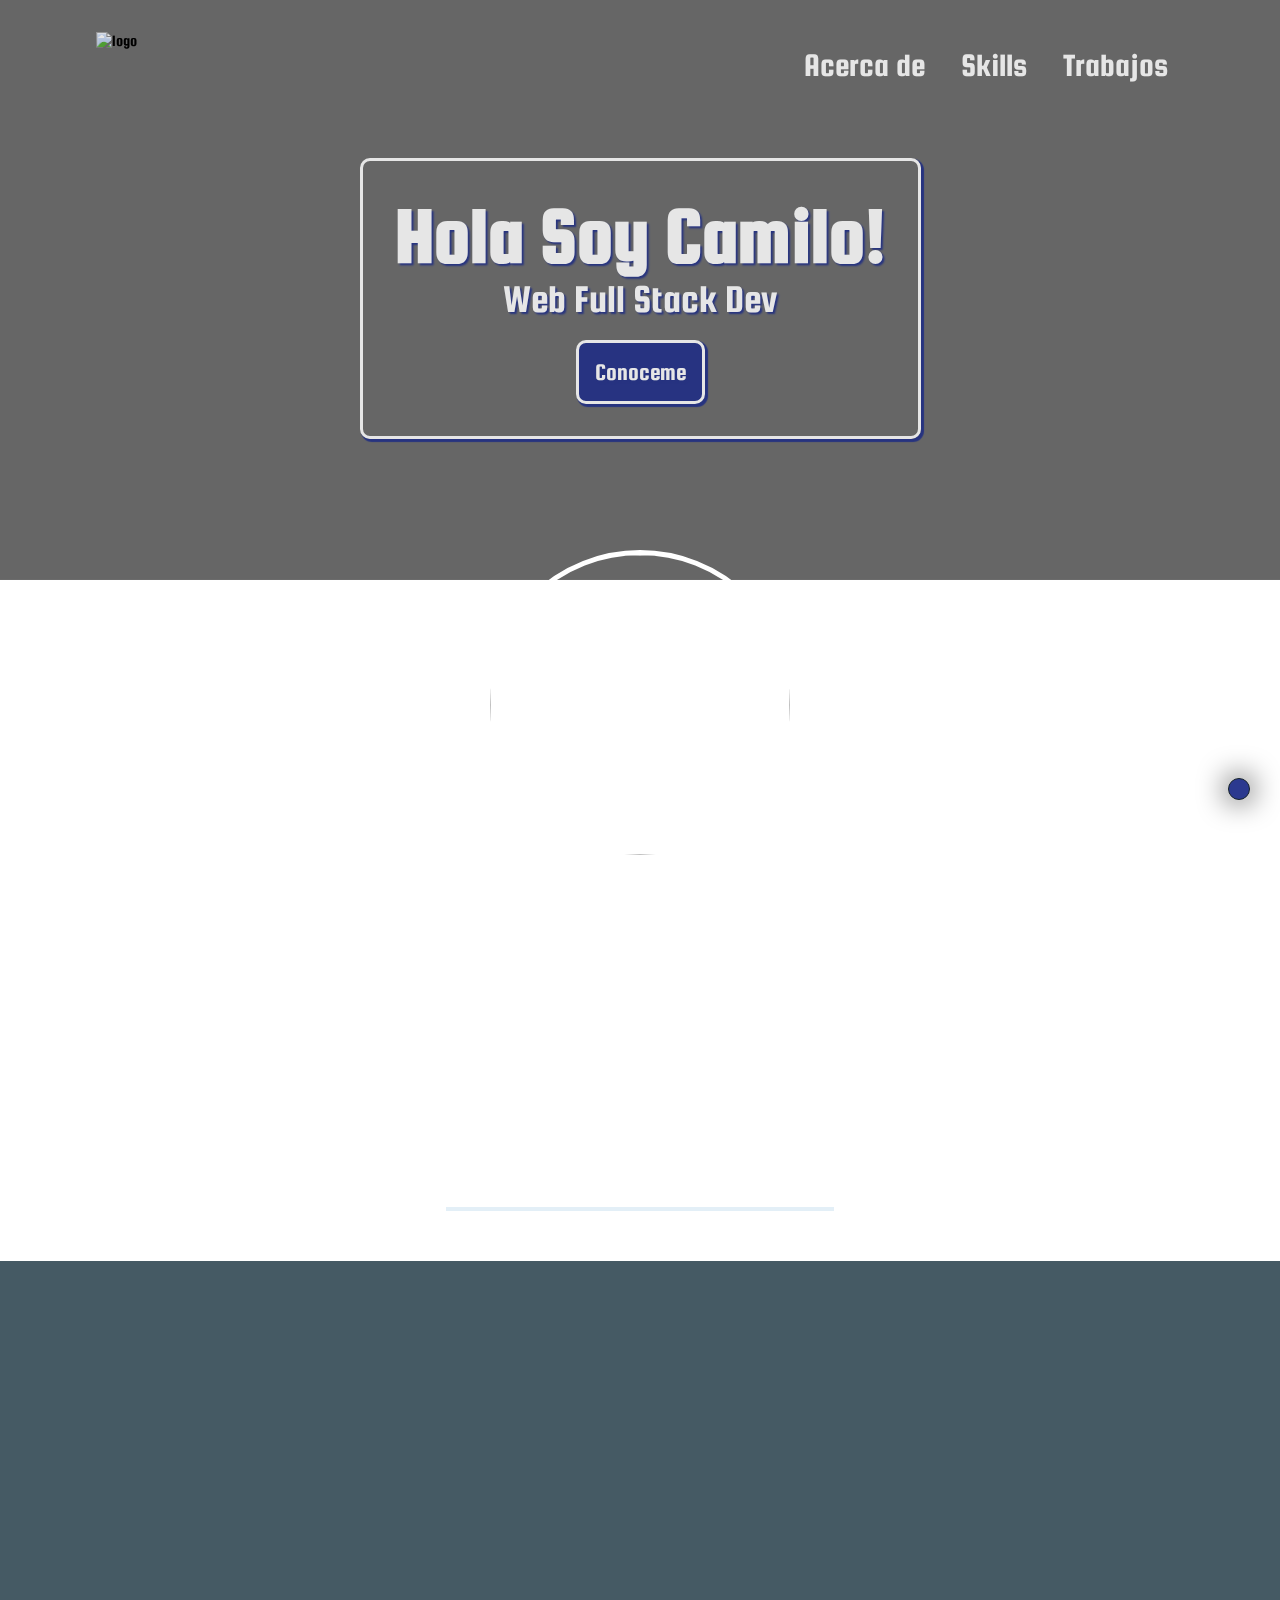
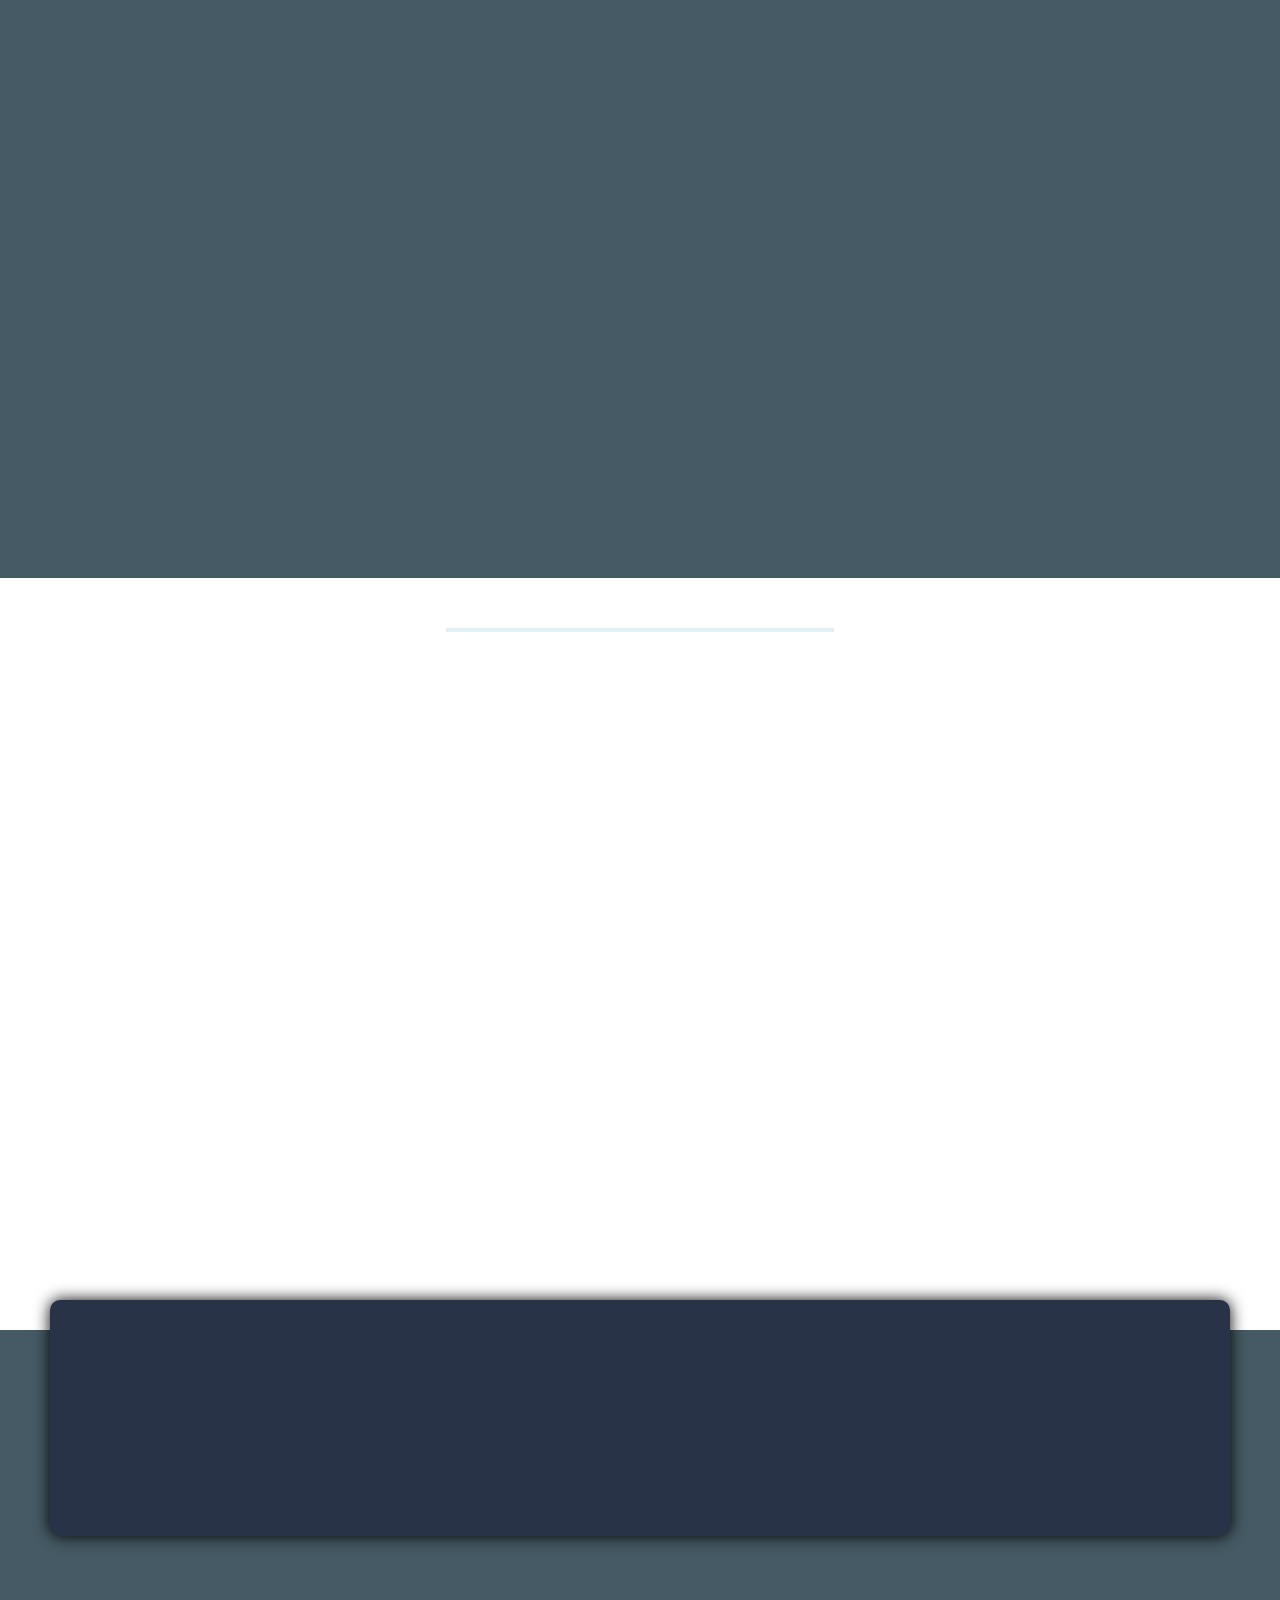
==== index.html @ a63fb5ce "Add go top arrow" ====
<!DOCTYPE html>
<html lang="en">
<head>
    <meta charset="UTF-8">
    <meta name="viewport" content="width=device-width, initial-scale=1.0">
    <meta http-equiv="X-UA-Compatible" content="ie=edge">
    <title>Camilo Acevedo</title>

    <link href="https://unpkg.com/aos@2.3.1/dist/aos.css" rel="stylesheet">
    <link href="https://fonts.googleapis.com/css?family=Squada+One&display=swap" rel="stylesheet">
    <link href="style.css" rel="stylesheet">
</head>
<body>

        <span class="go-top fas fa-arrow-up"></span>

        <div class="container-header">
	
                <nav>
                    <div class="navbar-brand">
                        <img src="https://img.icons8.com/color/48/000000/whale.png" height="54" alt="logo"/>
                    </div>
                    <div class="navbar-menu">
                        <div id="burguer-container">
                            <span onclick="openMenu()" class="burguer-menu">
                              <i class="fas fa-bars"></i>
                            </span>
                        </div>
                        
                        <div id="menu-options">
                            <ul>
                                <li>
                                    <a id="1" onclick="goToSection(this)">Acerca de</a>
                                </li>
                                <li>
                                    <a id="2" onclick="goToSection(this)">Skills</a>
                                </li>
                                <li>
                                    <a id="3" onclick="goToSection(this)">Trabajos</a>
                                </li>
                            </ul>
                        </div>
                    </div>
              </nav>
                
                <div data-aos="fade-up" class="text-header">
                    <div class="text-title">
                        <h1>Hola Soy Camilo!</h1>
                        <p>Web Full Stack Dev</p>
                        <a id="1" onclick="goToSection(this)" class="btn">Conoceme</a>
                    </div>
                </div>
                
            </div>
            
                <section class="about-me" id="1-section">
                    <div data-aos="fade-up" class="profile-container">
                        <div class="profile-photo">
                            <img src="https://cdn.pixabay.com/photo/2015/10/05/22/37/blank-profile-picture-973460_960_720.png" alt="" width="250" height="250">
                        </div>
                        <h3 data-aos="fade-up">Acerca de mi</h3>
                        <p data-aos="fade-up">
                            Mi nombre es Camilo Acevedo y soy <strong>desarrollador web full stack</strong>. Tengo experiencia a nivel de soporte tecnico y me estoy aventurando en el mundo del desarrollo web. Ya he realizado algunos proyectos en tecnologías como <strong>Java SE & MySQL</strong>, ademas de tambien he desarrollado sitios web con tecnologías como <strong>HTML5, CSS3 & JavaScript</strong> además de implementar otras tecnologías más orientas al BackEnd como <strong>NodeJS</strong> del cual me considero un entusiasth.
                        </p>
                        <img data-aos="fade-up" src="https://img.icons8.com/color/200/000000/source-code.png">
                    </div>
                </section>
            
            <div class="separator"></div>
            
            <section class="skills" id="2-section">
                <div class="skills-container">
                    <h3 data-aos="fade-up">Skills</h3>
                    <p data-aos="fade-up">
                        En esta sección, encontraras todas mis <strong>SKILLS</strong>(habilidades), en cuanto a herramientas para gestión de proyectos, herramienta de desarrollo de software y habilidades personales, que hacen de mí un gran profesional.
                    </p>
                    <div data-aos="fade-up" class="row skills-card">
                        <div data-aos="fade-up" class="column col-6 column-separator">
                            <h4>
                                Personales
                            </h4>
                            <p>
                                Estas son mis <strong>características personales</strong>, que hacen parte de mi ser, como profesional y que complementan mi rol técnico.
                            </p>
                            <ul>
                                <li>
                                    Pensamiento ágil y facilidad para el aprendizaje de conceptos técnicos.
                                </li>
                                <li>
                                    Compromiso y alto nivel de responsabilidad, con los proyectos a los que me encuentro asignado.
                                </li>
                                <li>
                                    Integridad y ética profesional.
                                </li>
                                <li>
                                    Alto nivel de autonomía, entendimiento y alcance de manera exitosa de los objetivos planteados.
                                </li>
                            </ul>
                        </div>
                        <div data-aos="fade-up" class="column col-6">
                            <h4>
                                Técnicas
                            </h4>
                            <p>
                                Estas son mis <strong>habilidades técnicas</strong> & <strong>herramientas</strong>, que constantemente estoy fortaleciendo y que en cada proyecto que emprendo, las aplicó al máximo!
                            </p>
                            <ul data-aos="fade-up" class="tech-icons">
                                <li>
                                    <img src="https://img.icons8.com/color/96/000000/html-5.png">
                                    <img src="https://img.icons8.com/color/96/000000/css3.png">
                                    <img src="https://img.icons8.com/color/96/000000/javascript.png">
                                </li>
                                <li>
                                    <img src="https://img.icons8.com/color/96/000000/nodejs.png">
                                    <img src="https://img.icons8.com/color/96/000000/java-coffee-cup-logo.png">
                                    <img src="https://img.icons8.com/ios/100/000000/mysql-logo.png">
                                </li>
                            </ul>
                        </div>
                    </div>
                </div>
            </section>
            
            <div class="separator" style="margin-top: 50px"></div>
            
            <section class="jobs" id="3-section">
                <div class="jobs-container">
                    <h3 data-aos="fade-up">Mis trabajos</h3>
                    <p data-aos="fade-up">
                        Mira algunos de mis trabajos, los cuales se encuentran publicados al ser sitios web o en su defecto te los presento en los repositorios de mi cuenta de <strong>GitHub</strong>
                    </p>
                    <div>
                        <div data-aos="fade-up" class="row">
                            
                            <div class="column col-4">
                                
                                <div class="card-job">
                                    
                                    <div class="card-img-job">
                                        <img src="https://images.unsplash.com/photo-1511578194003-00c80e42dc9b?ixlib=rb-1.2.1&ixid=eyJhcHBfaWQiOjEyMDd9&auto=format&fit=crop&w=1350&q=80" alt="">
                                    </div>
                                    <div data-aos="fade-up" class="card-body">
                                        <h4>TCBUEN</h4>
                                        <p>
                                            HTML5 - CSS3 - JavaScript - PHP - WordPress
                                        </p>
                                        <a href="https://www.tcbuen.com/" target="_blank" class="card-btn">Conocer</a>
                                    </div>
                                    
                                </div>
                                
                            </div>
                            
                            <div class="column col-4">
                                
                                <div class="card-job">
                                    
                                    <div class="card-img-job">
                                        <img src="https://images.unsplash.com/photo-1484330191673-3354ce741b46?ixlib=rb-1.2.1&ixid=eyJhcHBfaWQiOjEyMDd9&auto=format&fit=crop&w=1350&q=80" alt="">
                                    </div>
                                    <div data-aos="fade-up" class="card-body">
                                        <h4>CORPBUNTUR</h4>
                                        <p>
                                            HTML5 - CSS3 - JavaScript - NodeJS - MDBootstrap
                                        </p>
                                        <a href="https://github.com/k4dm3l/BuenaventuraTuristica" target="_blank" class="card-btn">Conocer</a>
                                    </div>
                                    
                                </div>
                                
                            </div>
                            
                            <div class="column col-4">
                                
                                <div class="card-job">
                                    
                                    <div class="card-img-job">
                                        <img src="https://images.unsplash.com/photo-1489875347897-49f64b51c1f8?ixlib=rb-1.2.1&ixid=eyJhcHBfaWQiOjEyMDd9&auto=format&fit=crop&w=1350&q=80" alt="">
                                    </div>
                                    <div data-aos="fade-up" class="card-body">
                                        <h4>Carnivoros</h4>
                                        <p>
                                            JavaSE - MySQL (Sistema Caja Registradora)
                                        </p>
                                        <a href="https://github.com/k4dm3l/WorkIt-Java" target="_blank" class="card-btn">Conocer</a>
                                    </div>
                                    
                                </div>
                                
                            </div>
                            
                        </div>
                    </div>
                </div>
            </section>
            
            
            
            <section class="contact-me">
                <div class="contact-me-p">
                    <div class="card-contact-me">
                        
                        <div data-aos="fade-up" class="row">
                            <div class="column col-6">
                                <p class="card-start-proyect mg-bt">
                                    Iniciemos un proyecto!
                                </p>
                                <a class="card-contact-btn" href="mailto:c.acevedo1993@gmail.com">Contactame</a>
                            </div>
                            <div class="column col-6">
                                <p class="card-start-proyect-1">
                                    Te encuentras interead@ en trabajar conmigo? Un café y una buena charla puede dar inicio a un gran proyecto!
                                </p>
                            </div>
                        </div>
                        
                    </div>
                </div>
                
                <div data-aos="fade-up" class="social-networks-container">
                    <div class="network-icons">
                        <ul class="list-networks">
                            <li class="icon">
                                <a class="twitter" href="https://twitter.com/Acevedo1993C" target="_blank">
                                    <i class="fab fa-twitter"></i>
                                </a>
                            </li>
                            <li class="icon">
                                <a class="github" href="https://github.com/k4dm3l" target="_blank">
                                    <i class="fab fa-github"></i>
                                </a>
                            </li>
                            <li class="icon">
                                <a class="linkedin" href="https://www.linkedin.com/in/camilo-acevedo-0819a1179/" target="_blank">
                                    <i class="fab fa-linkedin"></i>
                                </a>
                            </li>
                            <li class="icon">
                                <a class="hackerrank" href="https://www.hackerrank.com/c_acevedo1993" target="_blank">
                                    <i class="fab fa-hackerrank"></i>
                                </a>
                            </li>
                        </ul>
                    </div>
                    
                    <div class="credits">
                        <p>
                            <script type="text/javascript">
                                copyright=new Date();
                                update=copyright.getFullYear();
                                document.write("Sitio Hecho a Mano - © "+update);
                            </script>
                        </p>
                    </div>
                </div>
            </section>


            <!-- SCRIPTS CDN's-->
            <script src="https://unpkg.com/aos@2.3.1/dist/aos.js"></script>
            <script src="https://kit.fontawesome.com/675105a60e.js"></script>
            <script type="text/javascript" src="https://cdnjs.cloudflare.com/ajax/libs/jquery/3.4.0/jquery.min.js"></script>
            <script src="my_js.js"></script>

</body>
</html>
---- style.css ----
* {
	margin: 0;
	padding: 0;
	font-family: 'Squada One', cursive;
}

html {
  scroll-behavior: smooth;
}

/*HEADER SECTION*/
.container-header {
	min-height: 50vh;
	padding: 2rem 6rem;
	background-image: linear-gradient(
      rgba(0, 0, 0, 0.2),
      rgba(0, 0, 0, 0.2)
    ),url('https://images.unsplash.com/photo-1515879218367-8466d910aaa4?ixlib=rb-1.2.1&ixid=eyJhcHBfaWQiOjEyMDd9&auto=format&fit=crop&w=1350&q=80');
	background-position: center;
	background-repeat: no-repeat;
	background-size: cover;
	background-color: rgba(0,0,0,0.5);
	filter: brightness(0.9);
	position: relative;
	
	box-sizing: border-box;
}

/* NAVBAR */
nav {
	display: flex;
	justify-content: space-between;
}

nav ul {
	list-style: none;
}

nav li {
	font-size: 1.7em;
	padding: 1rem;
	color: white;
}

nav li:hover {
  	background: #2B398E;
	border-radius: 5px 5px 5px 5px;
    transition: ease-in 0.4s;
    cursor: pointer;
}

.navbar-brand img {
	width: 4rem;
	height: 4rem;
}

.burguer-menu {
	padding: 1rem;
	display: inline-block;
	color: white;
   font-size: 4em;
}

.burguer-menu:hover {
  cursor: pointer;
/*   color: grey; */
}

#burguer-container {
  text-align: right;
}

#menu-options {
  	/*display: none;*/
	text-align: right;
	justify-content: space-between;
	
	max-height: 0;
	transition: max-height 0.8s;
	overflow: hidden;
}

#menu-options.is-active {
  	display: block;
	max-height: 270px;
	transition: max-height 0.8s;
}

.text-header {
	color: white;
	display: flex;
	justify-content: center;
	align-items: center;
	margin: 10%;
}

.text-title {
	padding: 2rem;
	align-self: center;
	border: solid 3px;
	border-radius: 10px 10px 10px 10px;
	box-shadow: 2px 2px 1px 1px #2B398E;
	display: flex;
	flex-direction: column;
	box-sizing: border-box;
}

.text-title h1 {
	font-size: 5em;
	text-shadow: 2px 2px 2px #2B398E;
}

.text-title p {
	font-size: 2.5em;
	text-shadow: 2px 2px 2px #2B398E;
	text-align: center;
}

.text-title a {
	color: white;
	font-size: 1.5em;
	text-shadow: 2px 2px 2px #2B398E;
	text-decoration: none;
	align-self: center;
}

.btn {
	background: #2B398F;
	padding: 1rem;
	margin-top: 20px;
	
	border: solid 3px;
	border-radius: 10px 10px 10px 10px;
	box-shadow: 2px 2px 1px 1px #2B398E;
}

.btn:hover {
	background: #3e51c3;
    transition: ease-in 0.4s;
    cursor: pointer;
}

/*ABOUT ME SECTION*/
.about-me {
	text-align: center;
	overflow: visible;
	position: relative;
}

.profile-container {
	/*overflow: visible;*/
	width: 90%;
	margin: auto;
}

.profile-photo {
	margin-top: -70px;
}

.profile-photo img {
	border-radius: 50%;
	border: 5px solid rgba(255, 255, 255);
}

.profile-container h3 {
	margin: 50px;
	font-size: 2.2em;
	text-shadow: 2px 2px 2px #E3EFF7;
}

.profile-container p {
	margin: 20px;
	font-size: 1.7em;
	color: #455A64;
}


/*SKILL SECTION*/
.skills {
	margin-top: 50px;
	padding-bottom: 100px;
	background: #455A64;
}

.skills-container {
	text-align: center;
	width: 85%;
	margin: auto;
}

.skills-container p {
	color: white;
	font-size: 1.3em;
	margin-bottom: 50px;
}

.skills-container h3 {
	color: white;
	padding: 50px;
	font-size: 2.2em;
	text-shadow: 2px 2px 2px #5F6263;
}

.row h4 {
	color: black;
	padding: 20px;
	font-size: 1.5em;
	text-shadow: 2px 2px 2px #E3EFF7;
}

.row p {
	color: #455A64;
	padding: 10px;
	font-size: 1.3em;
}

.skills-card {
	background: #f0f0f0;
	border-radius: 10px 10px 10px 10px;
	box-shadow: 0 0 0.7em black;
}

.skills-card ul {
	list-style: none;
	text-align: left;
	padding-left: 4rem;
}

.tech-icons {
	list-style: none;
	text-align: center !important;
	padding-left: 4rem;
}

.skills-card li {
	padding: 0.8rem;
	font-size: 1.2em;
}

/*JOBS SECTION*/
.jobs {
	/*position: relative;*/
	margin-bottom: 100px;
}

.jobs-container {
	text-align: center;
	width: 85%;
	margin: auto;
}

.jobs-container h3 {
	margin: 50px;
	font-size: 2.2rem;
	text-shadow: 2px 2px 2px #E3EFF7;
	text-align: center;
}

.jobs-container p {
	color: #455A64;
	font-size: 3rem;
	margin-bottom: 50px;
}

.card-job {
	display: flex;
	flex-wrap: wrap;
	justify-content: center;
	border-color: grey;
	border-radius: 0 0 10px 10px;
	box-shadow: 0 0 1em grey;
	box-sizing: border-box;
}

.card-img-job img {
	width: 100%;
	border-radius: 5px 5px 0 0;
}

.card-body {
	display: flex;
	flex-wrap: wrap;
	flex-direction: column;	
}

.card-body p {
	font-size: 1.5em;
}

.card-btn {
	background: #2B398F;
	padding: 0.5rem;
	font-size: 3em;
	
	border: solid 3px;
	border-radius: 10px 10px 10px 10px;
	box-shadow: 2px 2px 1px 1px #2B398E;
}

.card-btn:hover {
	background: #3e51c3;
	transition: ease-in 0.4s;
}

.card-body a {
	color: white;
	font-size: 2rem;
	text-shadow: 2px 2px 2px #2B398E;
	text-decoration: none;
	align-self: center;
	
	margin-bottom: 30px;
}

/*CONTACT ME*/
.contact-me {
	background: #455A64;
	padding: 50px;
	margin-top: 50px;
}

.contact-me-p {
	text-align: center;
	width: 75%;
	margin: auto;
}

.card-contact-me {
	background: #293347;
	margin-top: -80px;
	padding: 3rem;
	
	border-radius: 10px;
	box-shadow: 0 0 1em black;
}

.card-start-proyect {
	font-size: 2.5rem !important;
	color: white !important;
}

.card-start-proyect-1 {
	font-size: 1.5rem !important;
	color: white !important;
}

.mg-bt {
	margin-bottom: 20px;
}

.card-contact-btn {
	margin-top: 5rem;
	border: solid 2px white;
	border-radius: 15px 15px 15px 15px;
	padding: 8px;
	text-decoration: none;
	color: white;
	font-size: 1.5rem;
}

.card-contact-btn:hover {
	cursor: pointer;
	background: #2B398F;
	transition: ease-in 0.4s;
}

/*SOCIAL NETWORKS*/
.social-networks-container {
	margin-top: 50px;
}

.networks-icons {
	margin: auto;
	width: 50%;
}

.network-icons ul {
	list-style: none;
	text-align: center;
	display: flex;
	justify-content: center;
}

.network-icons li {
	padding: 40px;
}

.icon a{
	text-decoration: none;
	font-size: 3rem;
	color: white;
}

.linkedin:hover {
	color: #0077B5;
	transition: ease 0.3s;
}

.twitter:hover {
	color: #1DA1F2;
	transition: ease 0.3s;
}

.github:hover {
	color: #181616;
	transition: ease 0.3s;
}

.hackerrank:hover {
	color: #25B758;
	transition: ease 0.3s;
}

/*CREDITS*/
.credits {
	margin: 10px;
}

.credits p {
	text-align: center;
	font-size: 1.5rem;
	color: white;
}

/*ARROW TOP*/
.go-top {
	display: inline-block;
	position: fixed;
	padding: 10px;
	background: #2B398F;
	font-size: 30px;
	color: #fff;
	cursor: pointer;
	position: fixed;
	bottom: 100px;
	right: 30px;
	z-index: 100;
	border-radius: 50%;
	border: 1px solid rgb(23, 36, 43);
	box-shadow: 0 0 1em black;
  }
  
  .go-top:hover {
	background: #293347;
	border: 1px solid #F5F5F5;
  
	transition: 0.8s all ease;
  }

/* Helpers */
.row {
	display: flex;
	justify-content: center;
	flex-wrap: wrap;
	/*box-shadow: 2px 2px 2px 2px #2F3031;*/
	border-radius: 10px 10px 10px 10px;
}
.column {
	padding: 1rem;
}

.column-separator {
	border-right: solid 5px #E3EFF7;
}

.col-6 {
	width: 100%;
	box-sizing: border-box; 
}

.col-4 {
	width: 100%;
	box-sizing: border-box;
}

.separator {
	margin-top: 50px;
	border: solid 2px #E3EFF7;
	width: 30%;
	margin: auto;
}

/*MEDIA QUERIES*/

/* PHONE Galaxy S9 */
@media (min-width: 360px) {
	.container-header {
		padding: 2rem 2rem;
	}

	.burguer-menu {
		font-size: 2em;
	}

	.text-title h1 {
		font-size: 3em;
		text-align: center;
	}

	.text-title p {
		font-size: 2em;
	}

	.profile-container {
		margin-top: 40px;
	}

	.profile-photo img {
		width: 200px;
		height: 200px;
	}

	.profile-photo h3 {
		font-size: 2.8em;
	}

	.skills-container p {
		font-size: 1.7em;
	}

	.tech-icons {
		margin-left: -50px;
	}

	.row h4 {
		font-size: 2.2em;
	}

	.jobs-container p {
		font-size: 1.7em;
	}

	.contact-me-p {
		width: 100%;
	}

	.network-icons li {
		padding: 10px;
	}
}

/* PHONE iPhone 6/7/8 */
@media (min-width: 375px) {
	.container-header {
		padding: 2rem 2rem;
	}

	.burguer-menu {
		font-size: 2em;
	}

	.text-title h1 {
		font-size: 3em;
		text-align: center;
	}

	.text-title p {
		font-size: 2em;
	}

	.profile-container {
		margin-top: 40px;
	}

	.profile-photo img {
		width: 200px;
		height: 200px;
	}

	.profile-photo h3 {
		font-size: 2.8em;
	}

	.skills-container p {
		font-size: 1.7em;
	}

	.tech-icons {
		margin-left: -50px;
	}

	.row h4 {
		font-size: 2.2em;
	}

	.jobs-container p {
		font-size: 1.7em;
	}

	.contact-me-p {
		width: 100%;
	}

	.network-icons li {
		padding: 10px;
	}
	
}
/* PHONE Promedio*/
@media (min-width: 576px) {
	
	.container-header {
		padding: 2rem 2rem;
	}

	.burguer-menu {
		font-size: 2em;
	}

	.text-title h1 {
		font-size: 3em;
		text-align: center;
	}

	.text-title p {
		font-size: 2em;
	}

	.profile-container {
		margin-top: 40px;
	}

	.profile-photo img {
		width: 200px;
		height: 200px;
	}

	.profile-photo h3 {
		font-size: 2.8em;
	}

	#menu-options ul {
		font-size: 2em;
	}
	
	.navbar-brand img {
		width: 6rem;
		height: 6rem;
	}
	
	.col-6 {
		width: 100%;
		box-sizing: border-box; 
	}
	
	.col-4 {
		width: 100%;
		box-sizing: border-box;
	}
	
	.card-body h4 {
		font-size: 3em;
	}
	
	.jobs-container p {
		font-size: 3em !important;
	}
	
	.card-btn p {
		font-size: 5em;
	}
	
	.card-btn {
		font-size: 4em !important;
	}

	.profile-container h3 {
		font-size: 4em;
	}

	.profile-container p {
		font-size: 3em;
	}
	
	.skills-container p {
		font-size: 3em;
	}

	.skills-container h3 {
		font-size: 4em;
	}
	
	.row h4 {
		font-size: 4em;
	}

	.row p {
		font-size: 3em;
	}
	
	.skills-card li {
		font-size: 2.8em;
	}
	
	.jobs-container h3 {
		font-size: 4em;
	}
	
	.card-start-proyect {
		font-size: 4em !important;
	}

	.card-start-proyect-1 {
		font-size: 3em !important;
	}
	
	.card-contact-btn {
		font-size: 3em;
	}
	
	.text-title h1 {
		font-size: 7em;
		text-align: center;
	}

	.text-title p {
		font-size: 4.5em;
		text-align: center;
	}
	
	.text-title a {
		font-size: 3.5em;
	}
}

/* TABLETS */
@media (min-width: 768px) {

	.container-header {
		padding: 2rem 6rem;
	}

	.burguer-menu {
		font-size: 4em;
	}

	.text-title h1 {
		font-size: 3em;
		text-align: center;
	}

	.text-title p {
		font-size: 2em;
	}

	.profile-container {
		margin-top: 40px;
	}

	.profile-photo img {
		width: 300px;
		height: 300px;
	}

	.profile-photo h3 {
		font-size: 2.8em;
	}
	
	#menu-options ul {
		font-size: 2em;
	}
	
	.navbar-brand img {
		width: 6rem;
		height: 6rem;
	}
	
	.col-6 {
		width: 100%;
		box-sizing: border-box; 
	}
	
	.col-4 {
		width: 100%;
		box-sizing: border-box;
	}
	
	.card-body h4 {
		font-size: 3em;
	}
	
	.card-btn p {
		font-size: 5em;
	}
	
	.jobs-container p {
		font-size: 3em !important;
	}
	
	.card-btn {
		font-size: 4em !important;
	}
	
	.profile-container h3 {
		font-size: 4em;
	}

	.profile-container p {
		font-size: 3em;
	}
	
	.skills-container p {
		font-size: 3em;
	}

	.skills-container h3 {
		font-size: 4em;
	}
	
	.row h4 {
		font-size: 4em;
	}

	.row p {
		font-size: 3em;
	}
	
	.skills-card li {
		font-size: 2.8em;
	}
	
	.jobs-container h3 {
		font-size: 4em;
	}
	
	.card-start-proyect {
		font-size: 4em !important;
	}

	.card-start-proyect-1 {
		font-size: 3em !important;
	}
	
	.card-contact-btn {
		font-size: 3em;
	}
	
	.text-title h1 {
		font-size: 7em;
		text-align: center;
	}

	.text-title p {
		font-size: 4.5em;
		text-align: center;
	}
	
	.text-title a {
		font-size: 3.5em;
	}
}

/* DESKTOP */
@media (min-width: 992px) {
	
	#burguer-container {
   	display: none;
  	}
	
  	#menu-options {
   	display: flex;
		overflow: visible;
  	}
	
	#menu-options ul {
		font-size: 1.2em;
	}
	
  	nav li {
   	display: inline-block;
  	}
	
	.navbar-brand img {
		width: 4rem;
		height: 4rem;
	}
	
	.col-6 {
		width: 50%;
		box-sizing: border-box; 
	}
	
	.col-4 {
		width: 33%;
		box-sizing: border-box;
	}
	
	.card-body h4 {
		font-size: 3em;
	}
	
	.card-btn p {
		font-size: 5em;
	}
	
	.jobs-container p {
		font-size: 1.7em !important;
	}
	
	.card-btn {
		font-size: 1.8em !important;
	}
	
	.profile-container h3 {
		font-size: 4em;
	}

	.profile-container p {
		font-size: 1.7em;
	}
	
	.skills-container p {
		font-size: 1.7em;
	}

	.skills-container h3 {
		font-size: 4em;
	}
	
	.row h4 {
		font-size: 1.5em;
	}

	.row p {
		font-size: 1.7em;
	}
	
	.skills-card li {
		font-size: 1.4em;
	}
	
	.jobs-container h3 {
		font-size: 4em;
	}
	
	.card-start-proyect {
		font-size: 2.5em !important;
	}

	.card-start-proyect-1 {
		font-size: 1.5em !important;
	}
	
	.card-contact-btn {
		font-size: 1.5em;
	}
	
	.text-title h1 {
		font-size: 5em;
		text-align: center;
	}

	.text-title p {
		font-size: 2.5em;
		text-align: center;
	}
	
	.text-title a {
		font-size: 1.5em;
	}
}
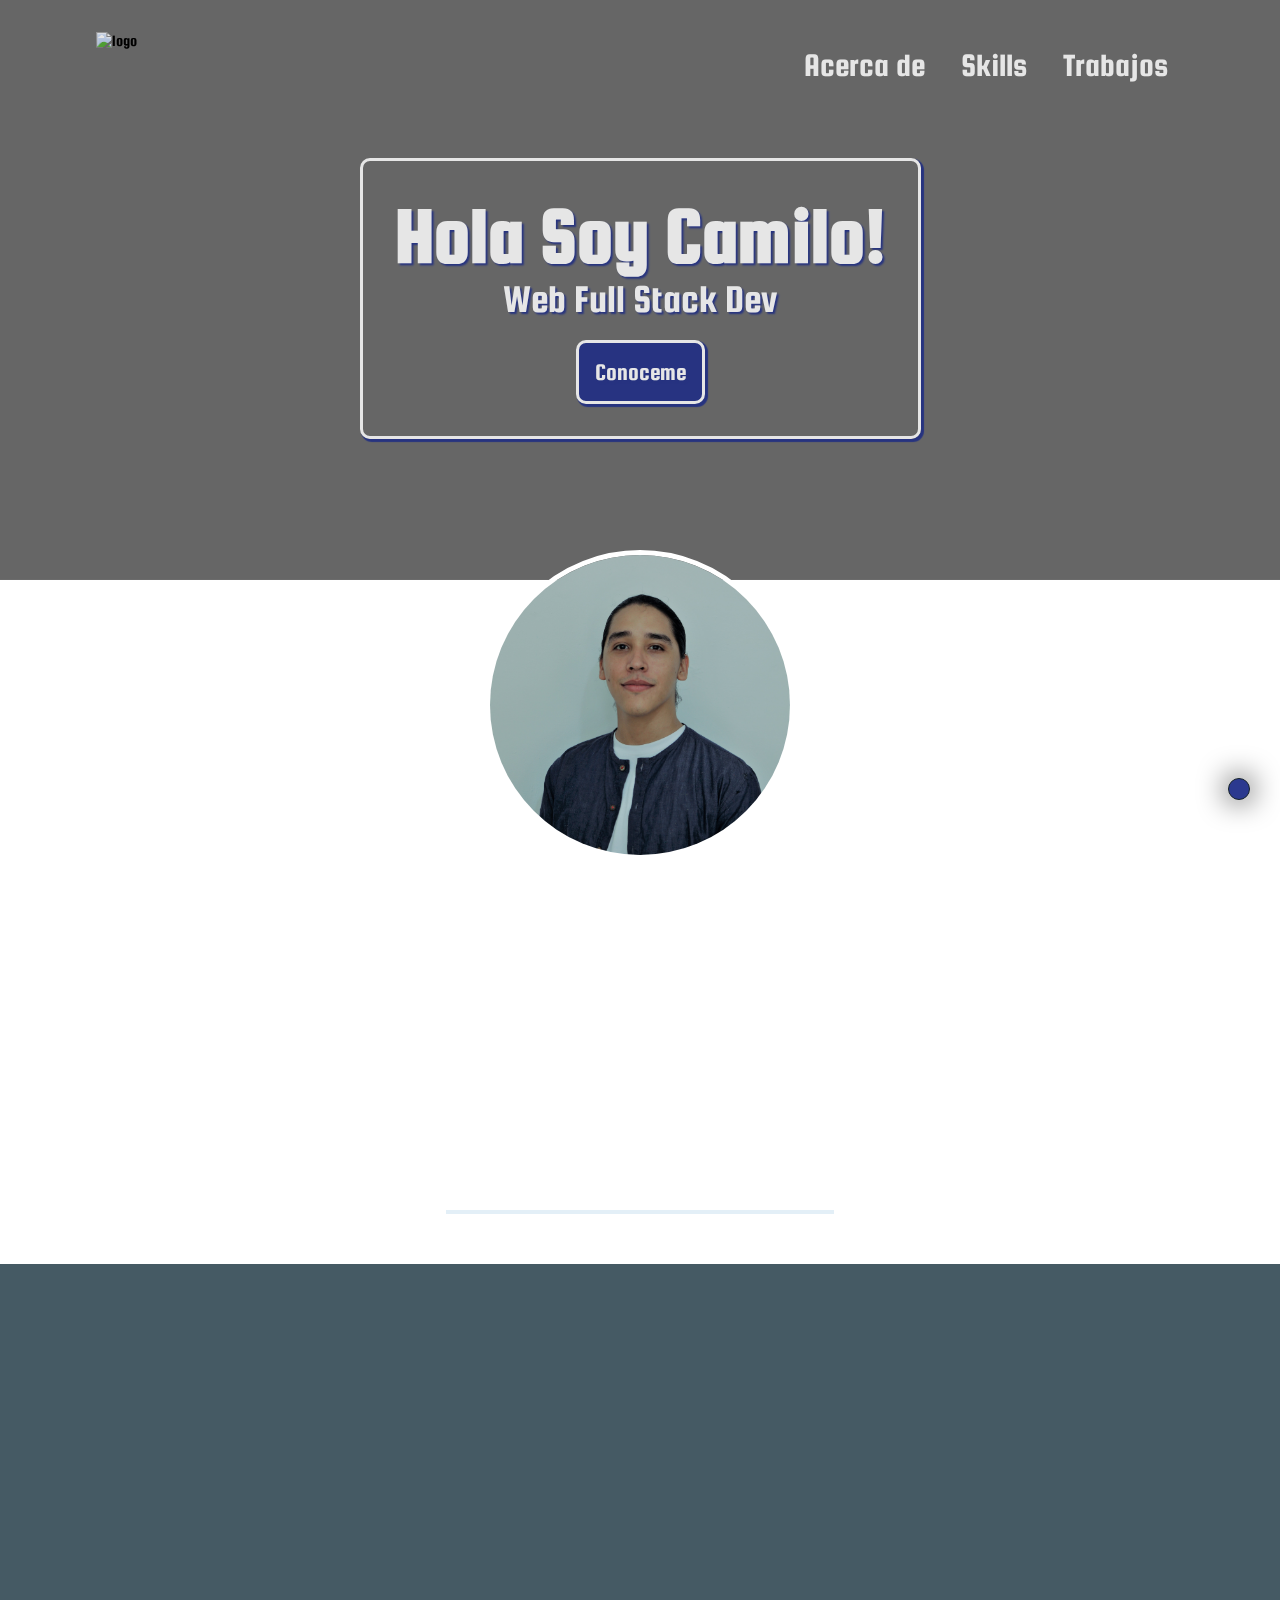
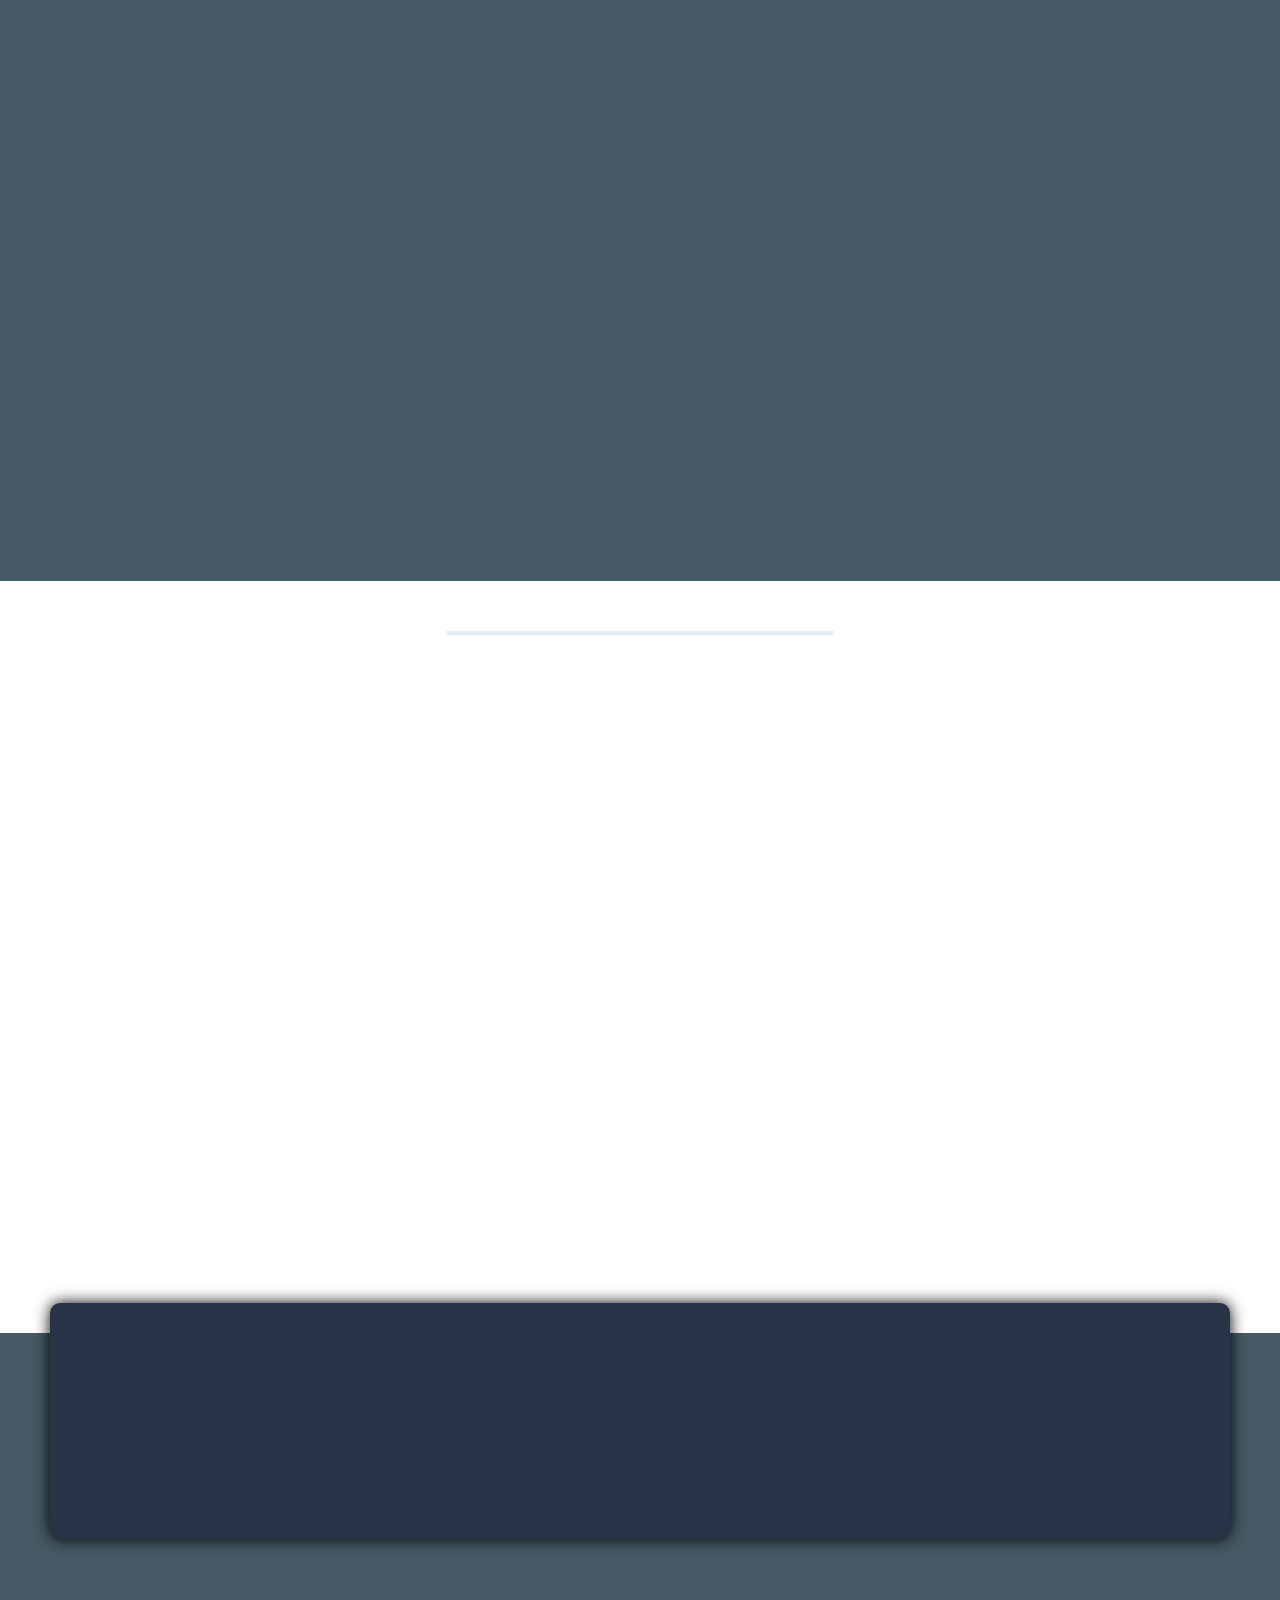
==== commit 05ed7619: "Cambio foto de portafolio" ====
--- a/index.html
+++ b/index.html
@@ -56,7 +56,7 @@
                 <section class="about-me" id="1-section">
                     <div data-aos="fade-up" class="profile-container">
                         <div class="profile-photo">
-                            <img src="https://cdn.pixabay.com/photo/2015/10/05/22/37/blank-profile-picture-973460_960_720.png" alt="" width="250" height="250">
+                            <img src="img/C3_M.jpg" alt="" width="250" height="250">
                         </div>
                         <h3 data-aos="fade-up">Acerca de mi</h3>
                         <p data-aos="fade-up">
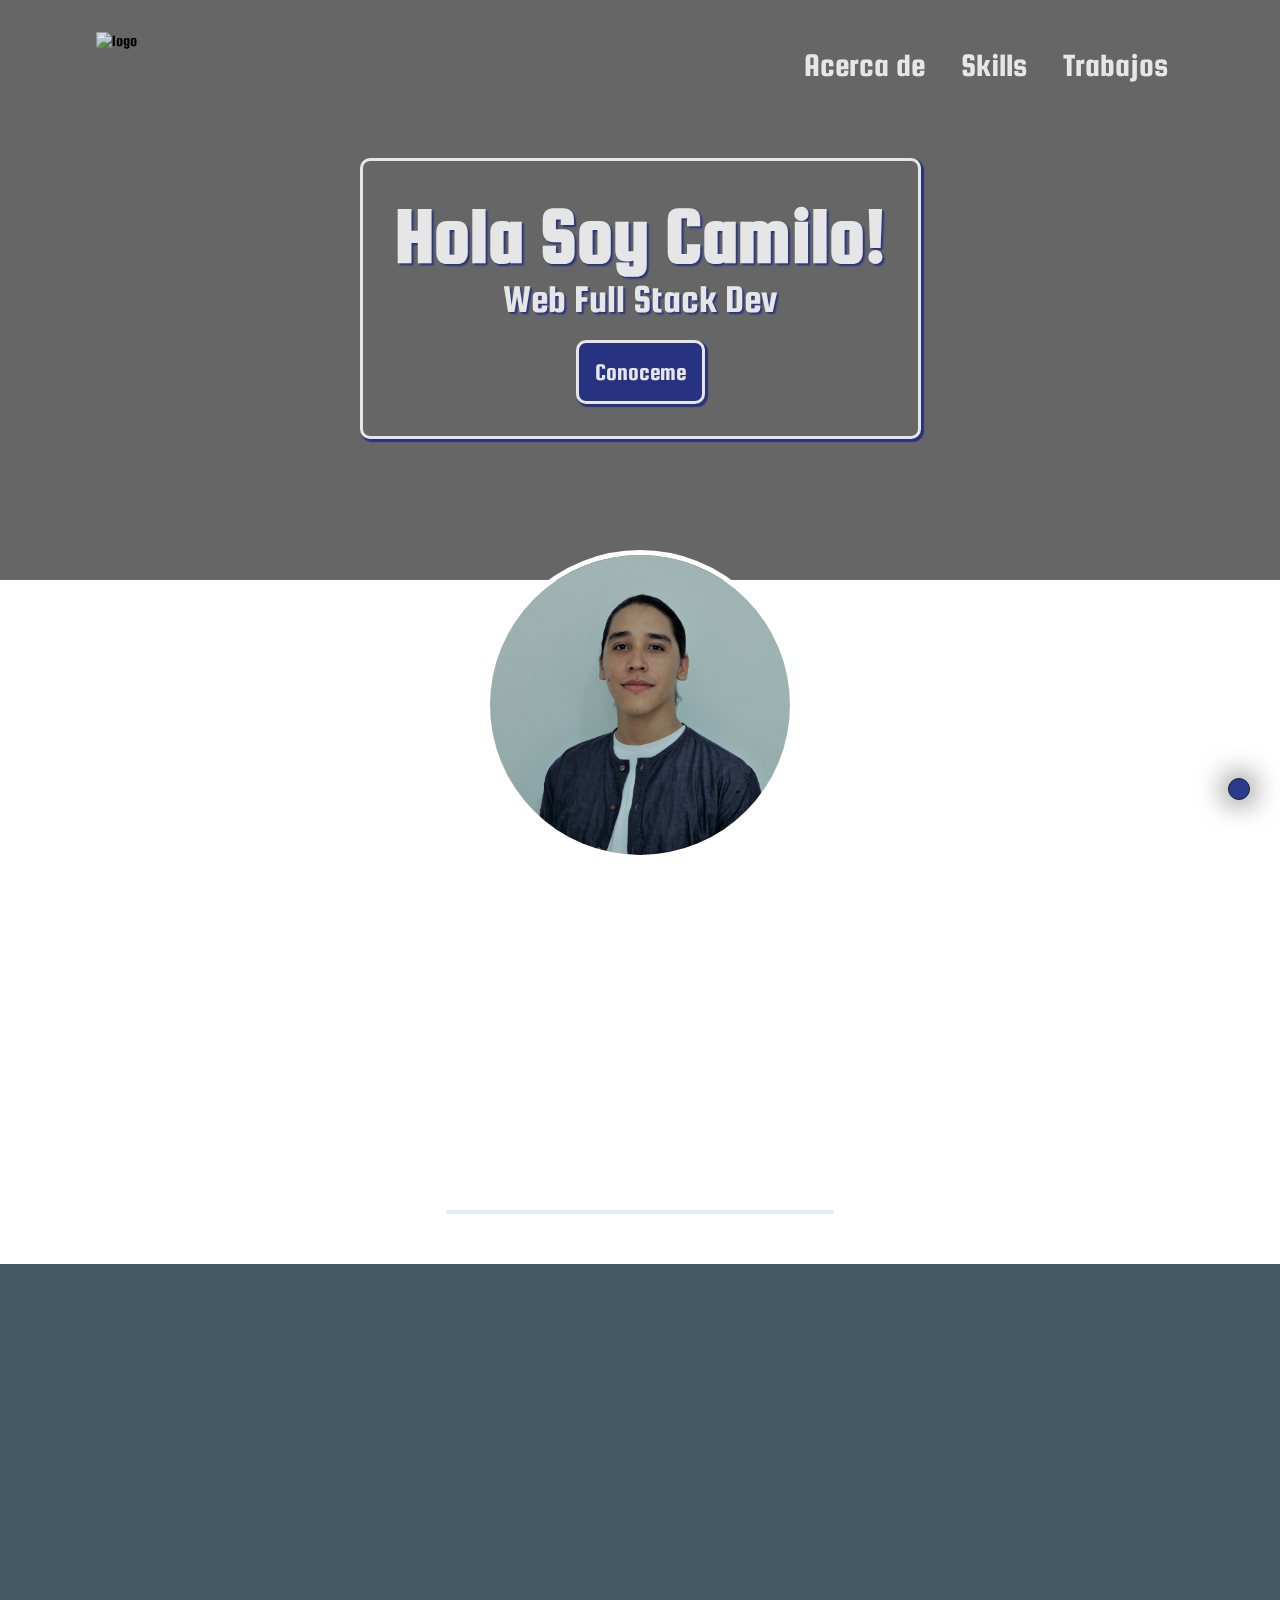
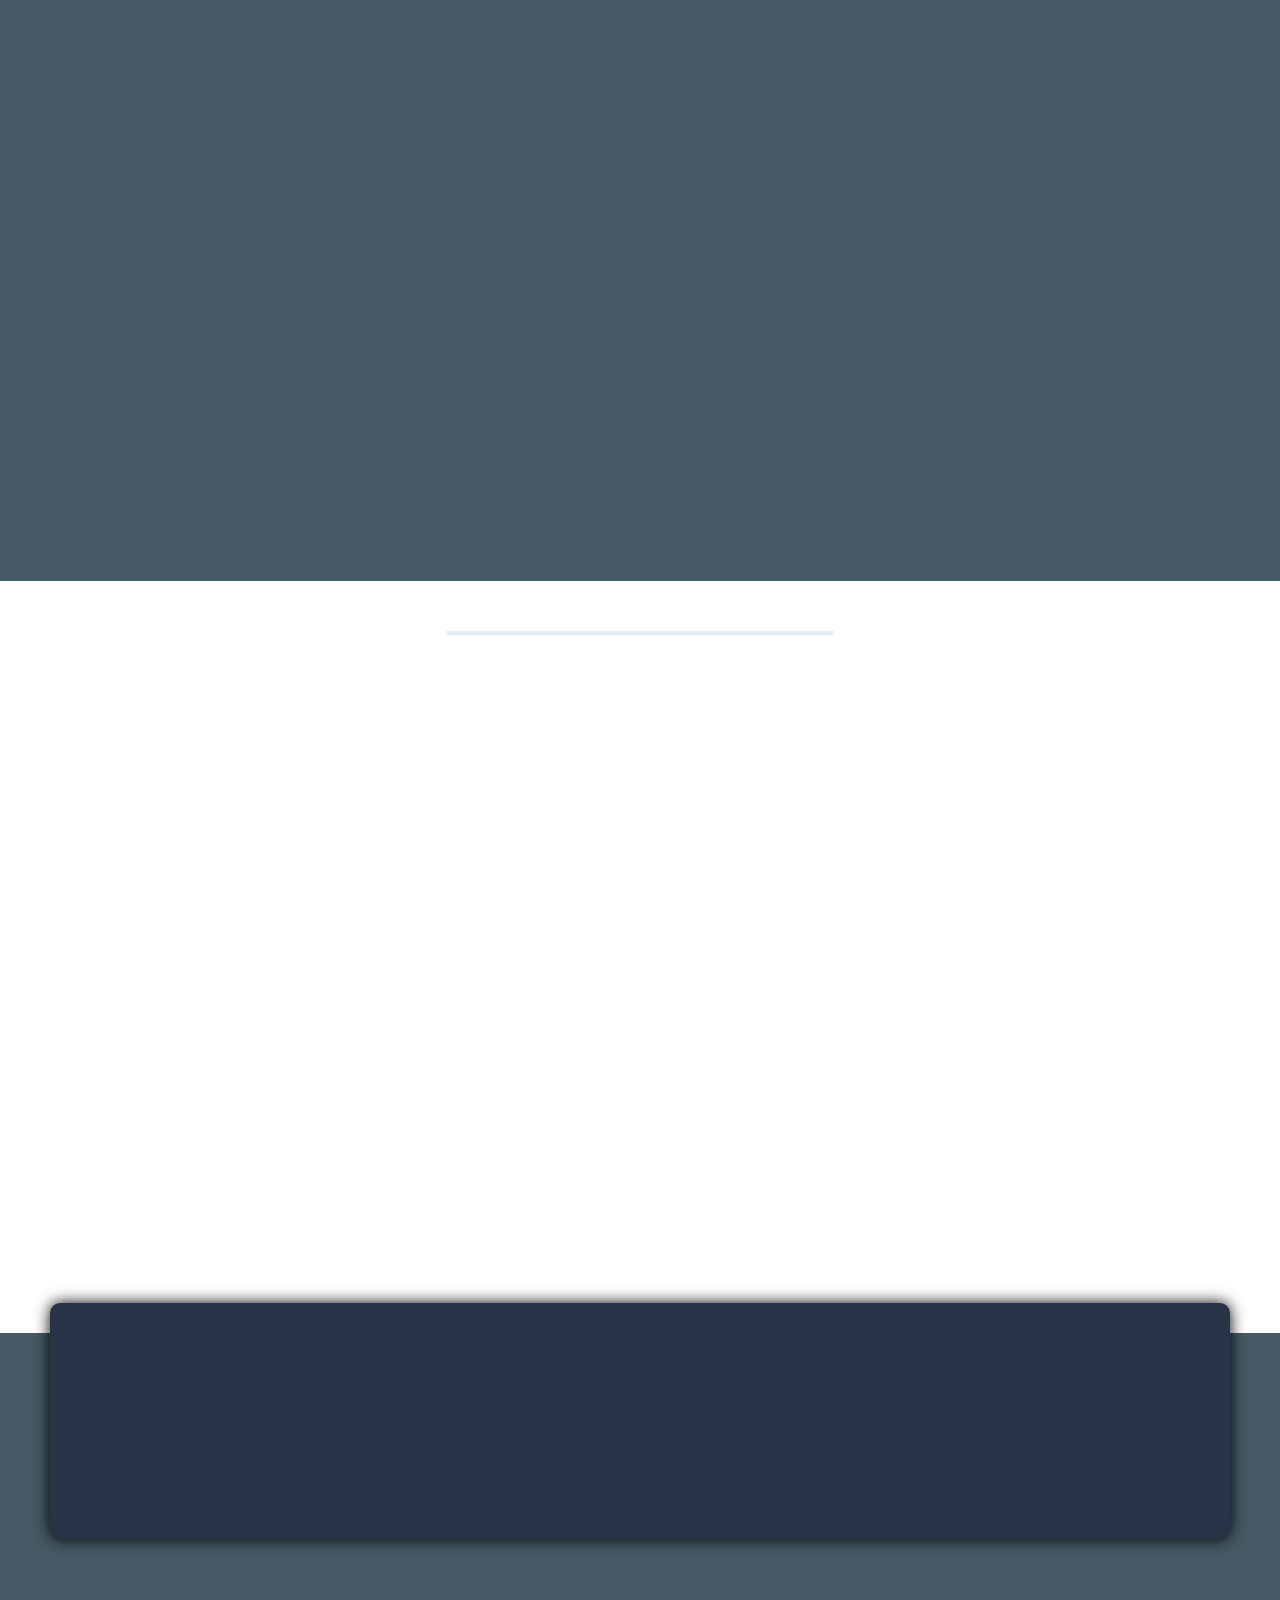
==== commit 9e5c5a2c: "Foto minificada" ====
--- a/index.html
+++ b/index.html
@@ -56,7 +56,7 @@
                 <section class="about-me" id="1-section">
                     <div data-aos="fade-up" class="profile-container">
                         <div class="profile-photo">
-                            <img src="img/C3_M.jpg" alt="" width="250" height="250">
+                            <img src="img/C3_M-min.jpg" alt="" width="250" height="250">
                         </div>
                         <h3 data-aos="fade-up">Acerca de mi</h3>
                         <p data-aos="fade-up">
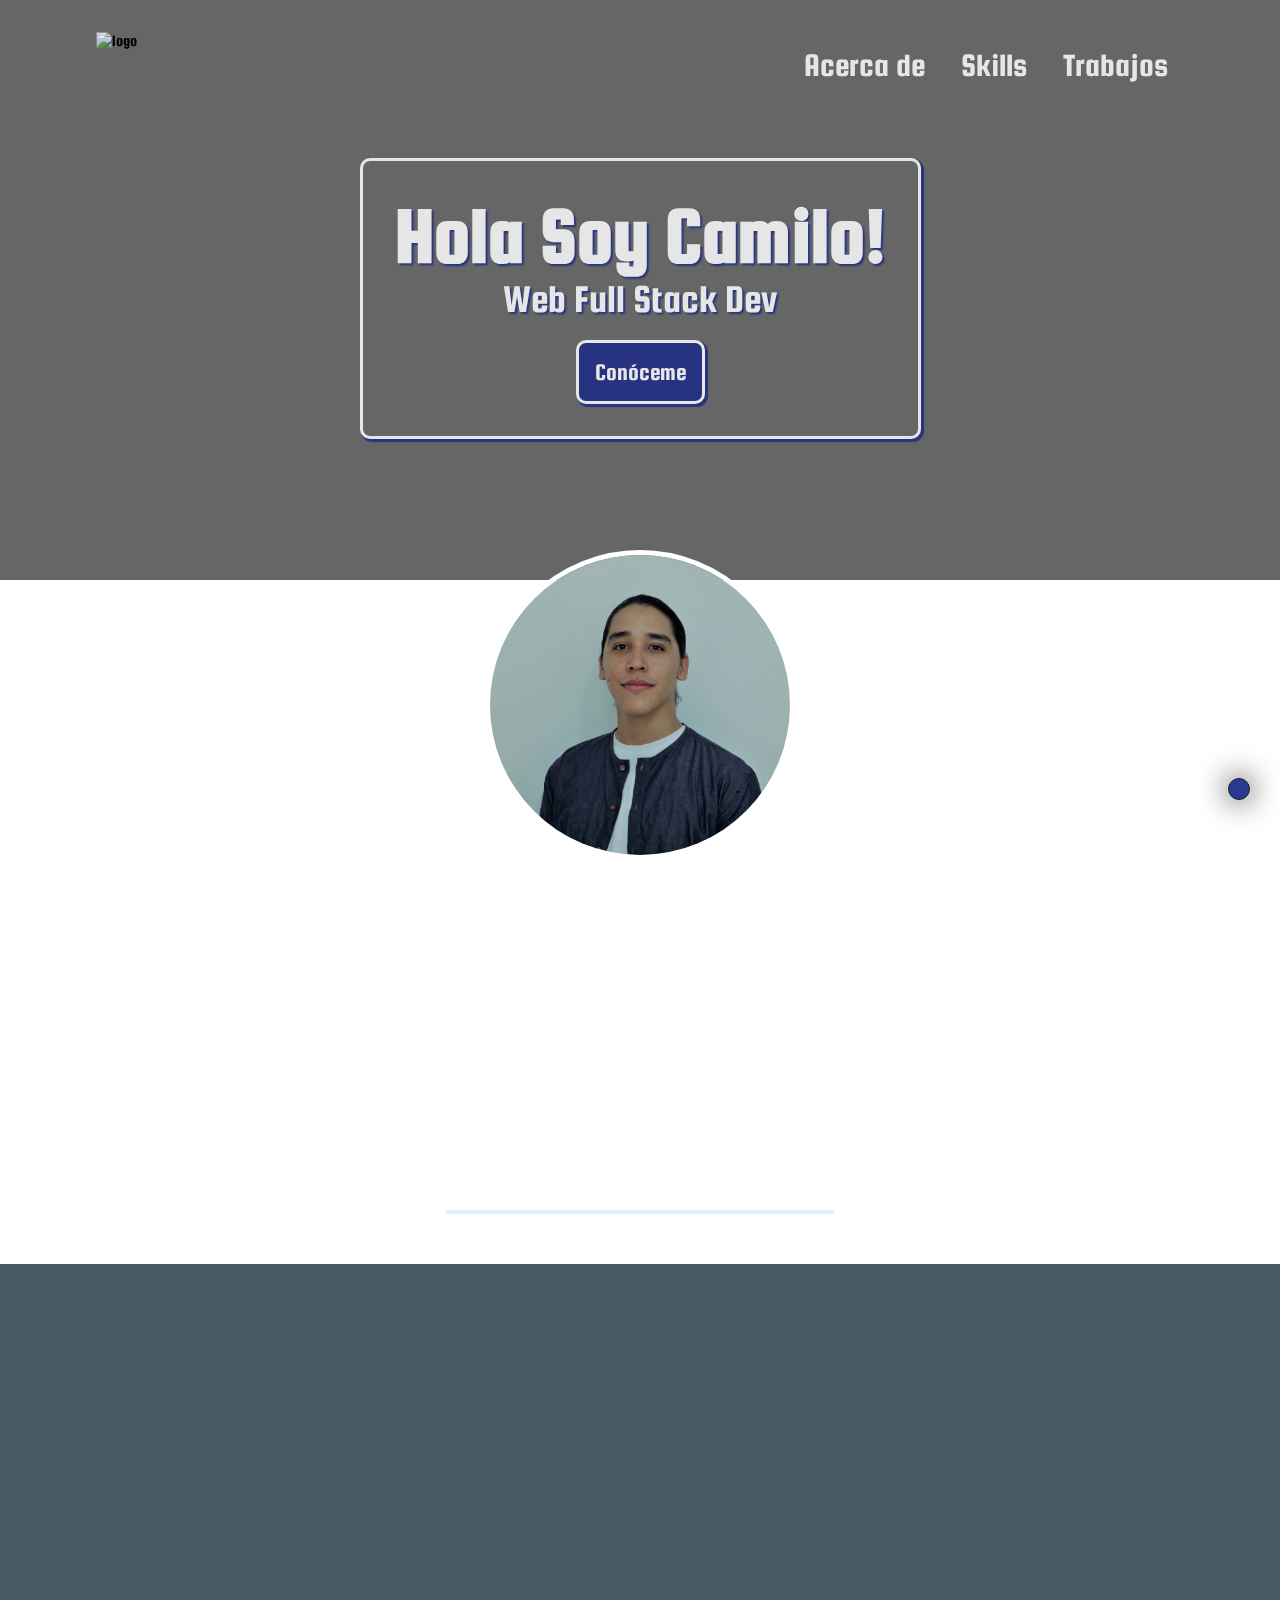
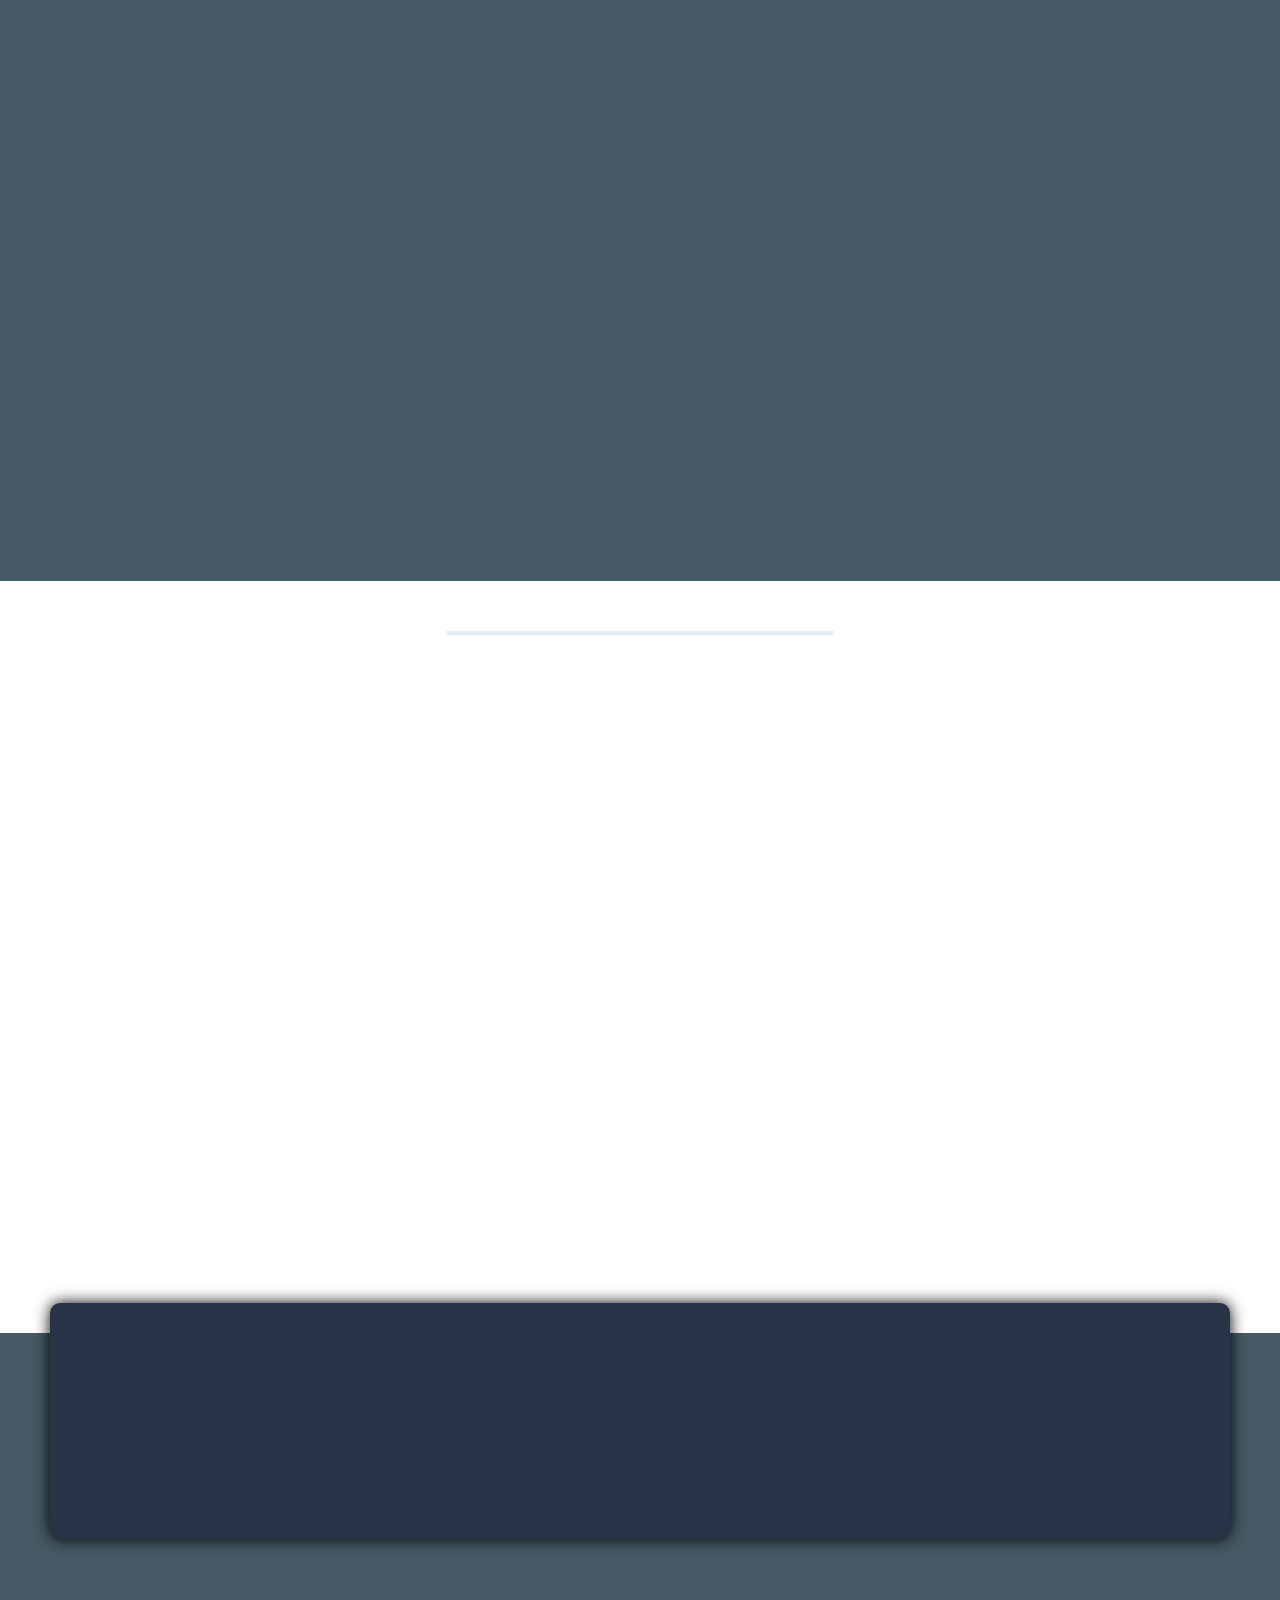
==== commit a8611485: "Correccion ortografia" ====
--- a/index.html
+++ b/index.html
@@ -6,6 +6,8 @@
     <meta http-equiv="X-UA-Compatible" content="ie=edge">
     <title>Camilo Acevedo</title>
 
+    <link href="./img/whale.ico" rel="icon">
+
     <link href="https://unpkg.com/aos@2.3.1/dist/aos.css" rel="stylesheet">
     <link href="https://fonts.googleapis.com/css?family=Squada+One&display=swap" rel="stylesheet">
     <link href="style.css" rel="stylesheet">
@@ -47,7 +49,7 @@
                     <div class="text-title">
                         <h1>Hola Soy Camilo!</h1>
                         <p>Web Full Stack Dev</p>
-                        <a id="1" onclick="goToSection(this)" class="btn">Conoceme</a>
+                        <a id="1" onclick="goToSection(this)" class="btn">Conóceme</a>
                     </div>
                 </div>
                 
@@ -58,9 +60,9 @@
                         <div class="profile-photo">
                             <img src="img/C3_M-min.jpg" alt="" width="250" height="250">
                         </div>
-                        <h3 data-aos="fade-up">Acerca de mi</h3>
+                        <h3 data-aos="fade-up">Acerca de mí</h3>
                         <p data-aos="fade-up">
-                            Mi nombre es Camilo Acevedo y soy <strong>desarrollador web full stack</strong>. Tengo experiencia a nivel de soporte tecnico y me estoy aventurando en el mundo del desarrollo web. Ya he realizado algunos proyectos en tecnologías como <strong>Java SE & MySQL</strong>, ademas de tambien he desarrollado sitios web con tecnologías como <strong>HTML5, CSS3 & JavaScript</strong> además de implementar otras tecnologías más orientas al BackEnd como <strong>NodeJS</strong> del cual me considero un entusiasth.
+                            Mi nombre es Camilo Acevedo y soy <strong>desarrollador web full stack</strong>. Tengo experiencia a nivel de soporte técnico y me estoy aventurando en el mundo del desarrollo web. Ya he realizado algunos proyectos en tecnologías como <strong>Java SE & MySQL</strong>, además de también he desarrollado sitios web con tecnologías como <strong>HTML5, CSS3 & JavaScript</strong> además de implementar otras tecnologías más orientas al BackEnd como <strong>NodeJS</strong> del cual me considero un entusiasth.
                         </p>
                         <img data-aos="fade-up" src="https://img.icons8.com/color/200/000000/source-code.png">
                     </div>
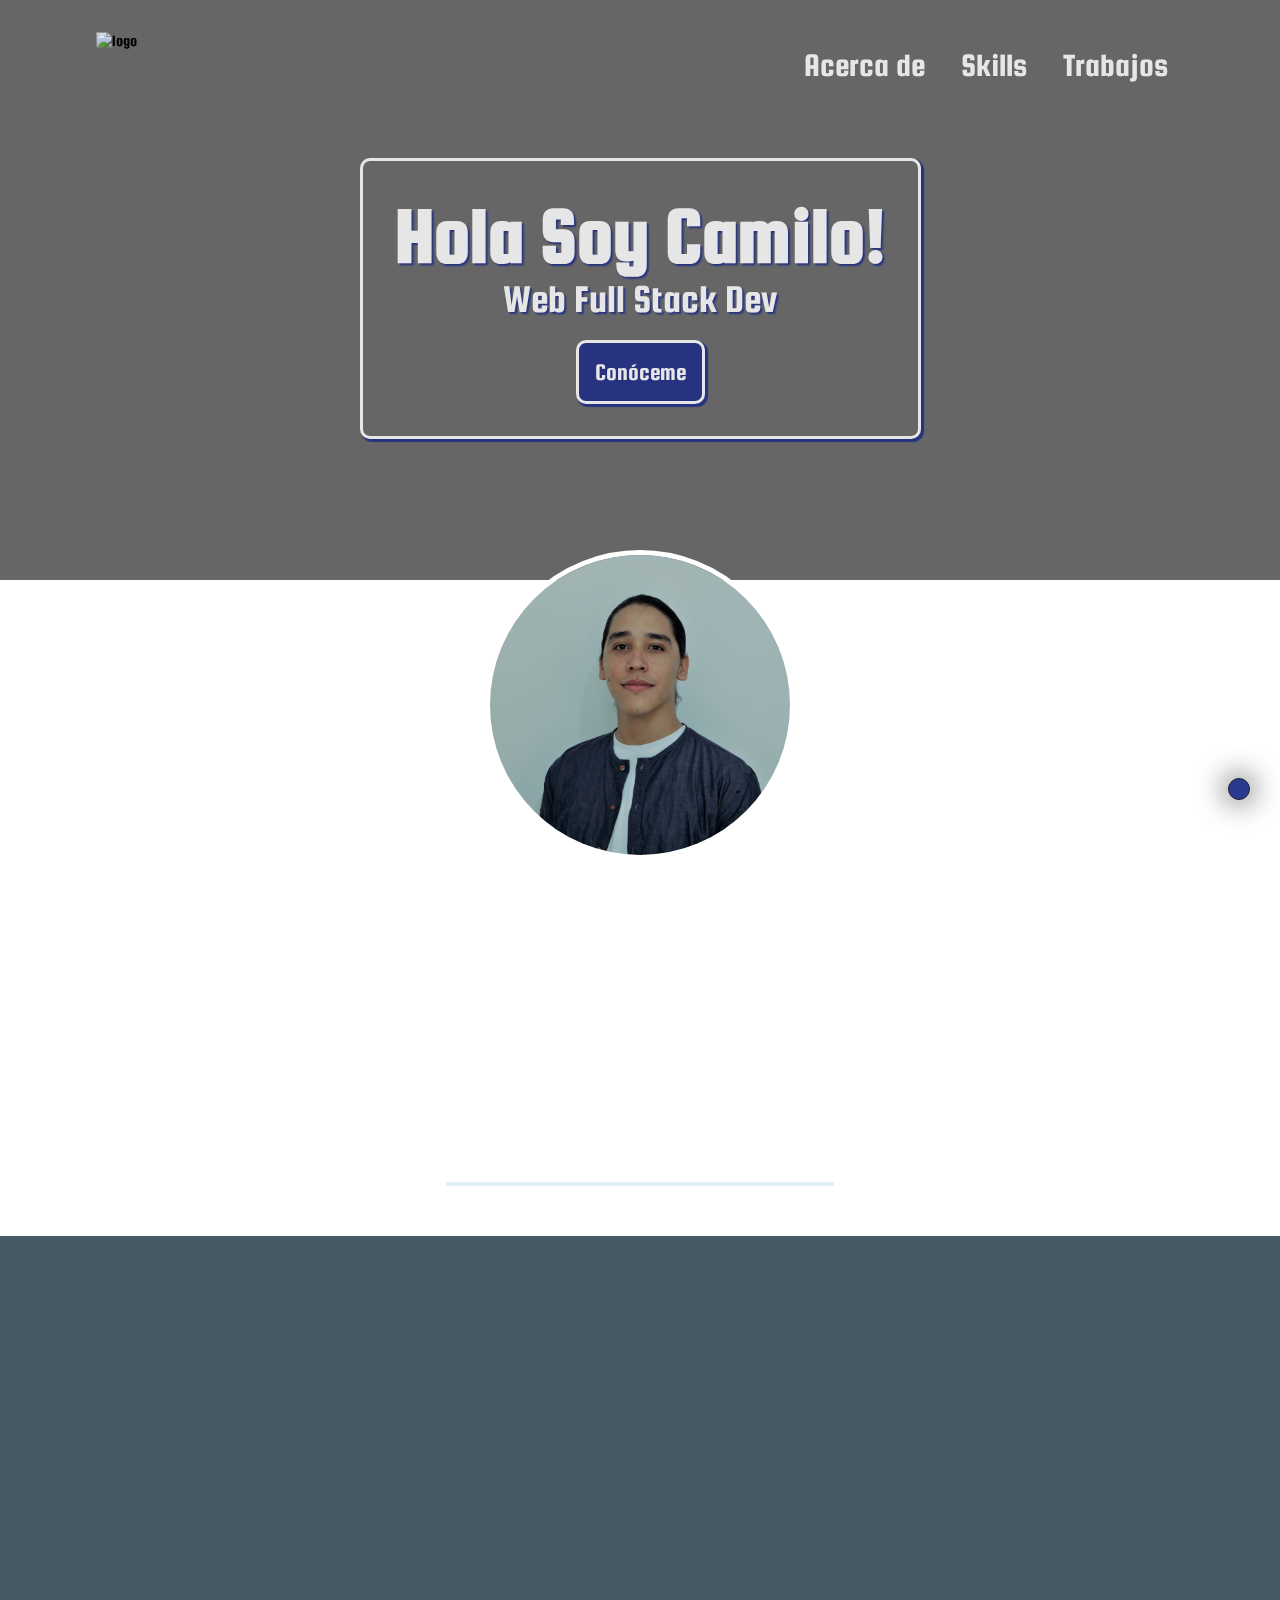
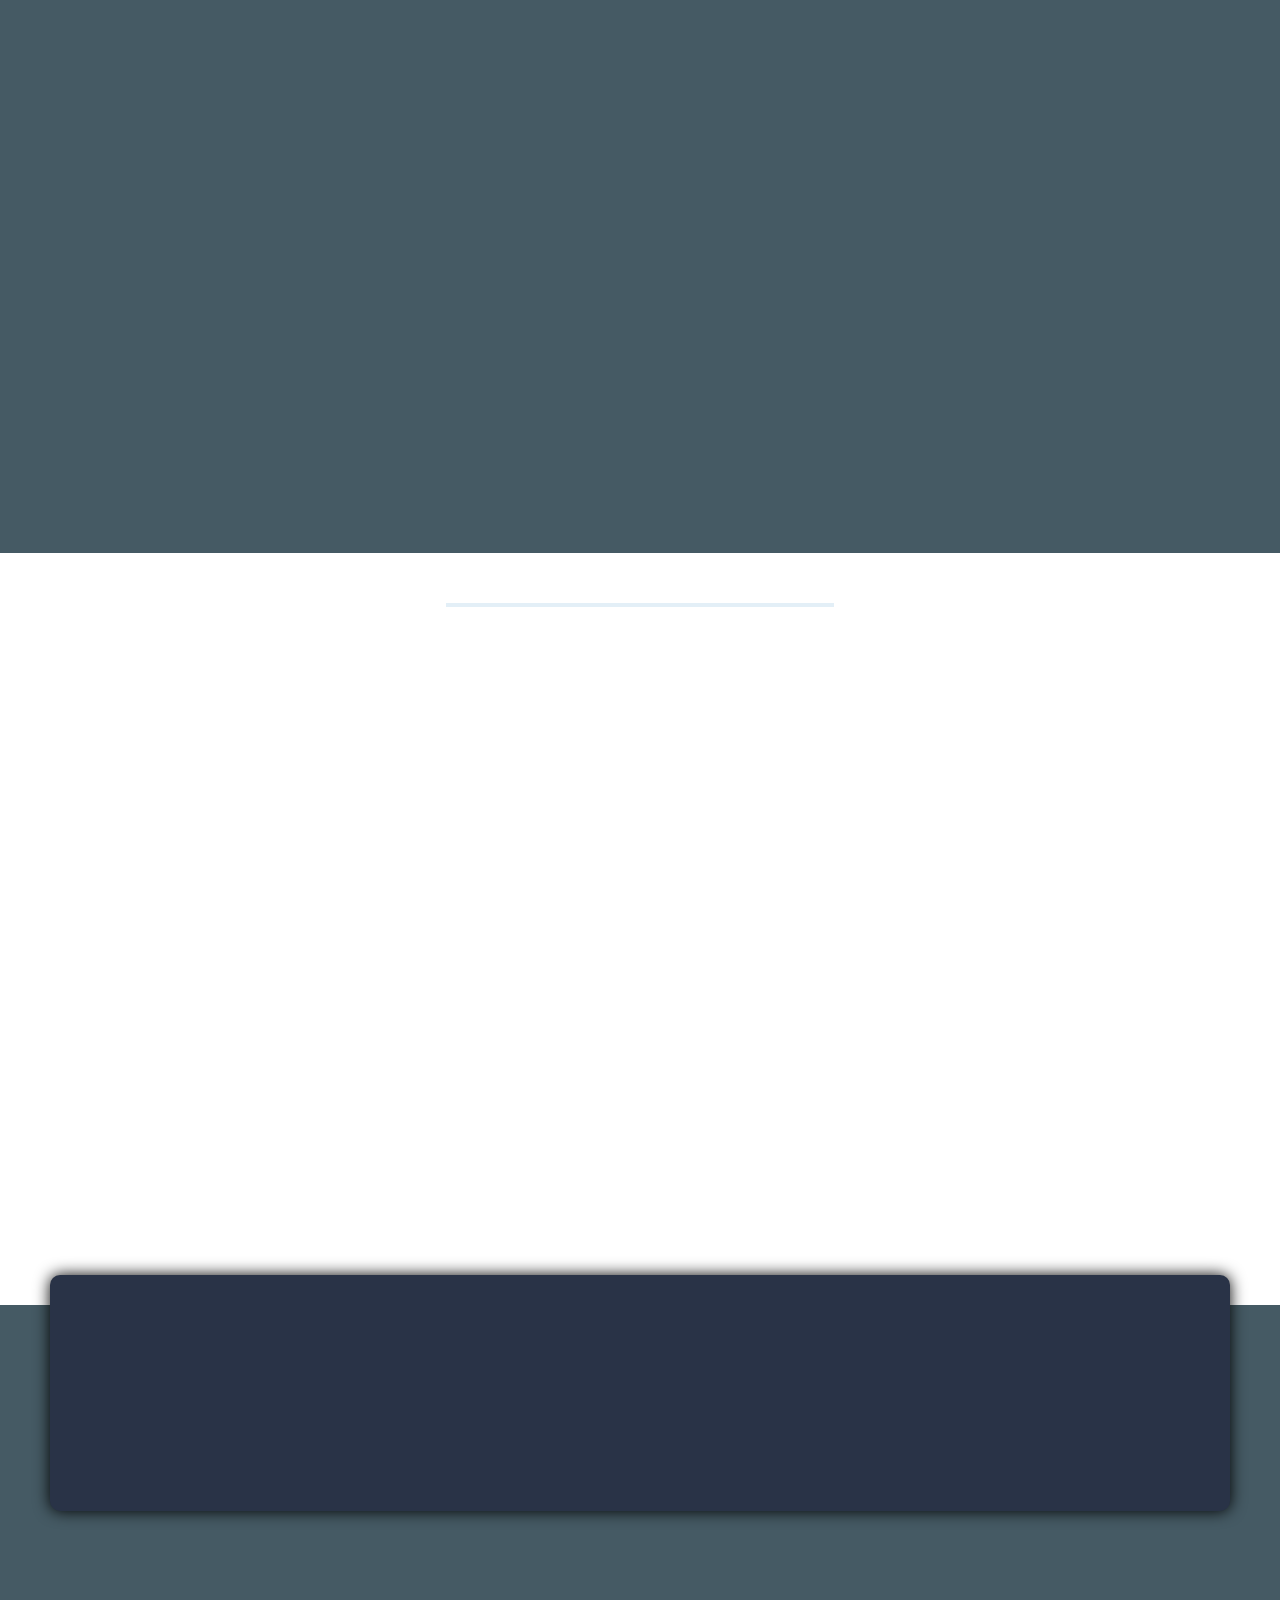
==== commit 11aa8407: "Correccion ortografia" ====
--- a/index.html
+++ b/index.html
@@ -62,7 +62,7 @@
                         </div>
                         <h3 data-aos="fade-up">Acerca de mí</h3>
                         <p data-aos="fade-up">
-                            Mi nombre es Camilo Acevedo y soy <strong>desarrollador web full stack</strong>. Tengo experiencia a nivel de soporte técnico y me estoy aventurando en el mundo del desarrollo web. Ya he realizado algunos proyectos en tecnologías como <strong>Java SE & MySQL</strong>, además de también he desarrollado sitios web con tecnologías como <strong>HTML5, CSS3 & JavaScript</strong> además de implementar otras tecnologías más orientas al BackEnd como <strong>NodeJS</strong> del cual me considero un entusiasth.
+                            Mi nombre es Camilo Acevedo y soy <strong>desarrollador web full stack</strong>. Tengo experiencia a nivel de soporte técnico y me estoy aventurando en el mundo del desarrollo web. Ya he realizado algunos proyectos en tecnologías como <strong>Java SE & MySQL</strong>, además también he desarrollado sitios web con tecnologías como <strong>HTML5, CSS3 & JavaScript</strong> e implementar otras tecnologías más orientadas al BackEnd como <strong>NodeJS</strong> del cual me considero un entusiasth.
                         </p>
                         <img data-aos="fade-up" src="https://img.icons8.com/color/200/000000/source-code.png">
                     </div>
